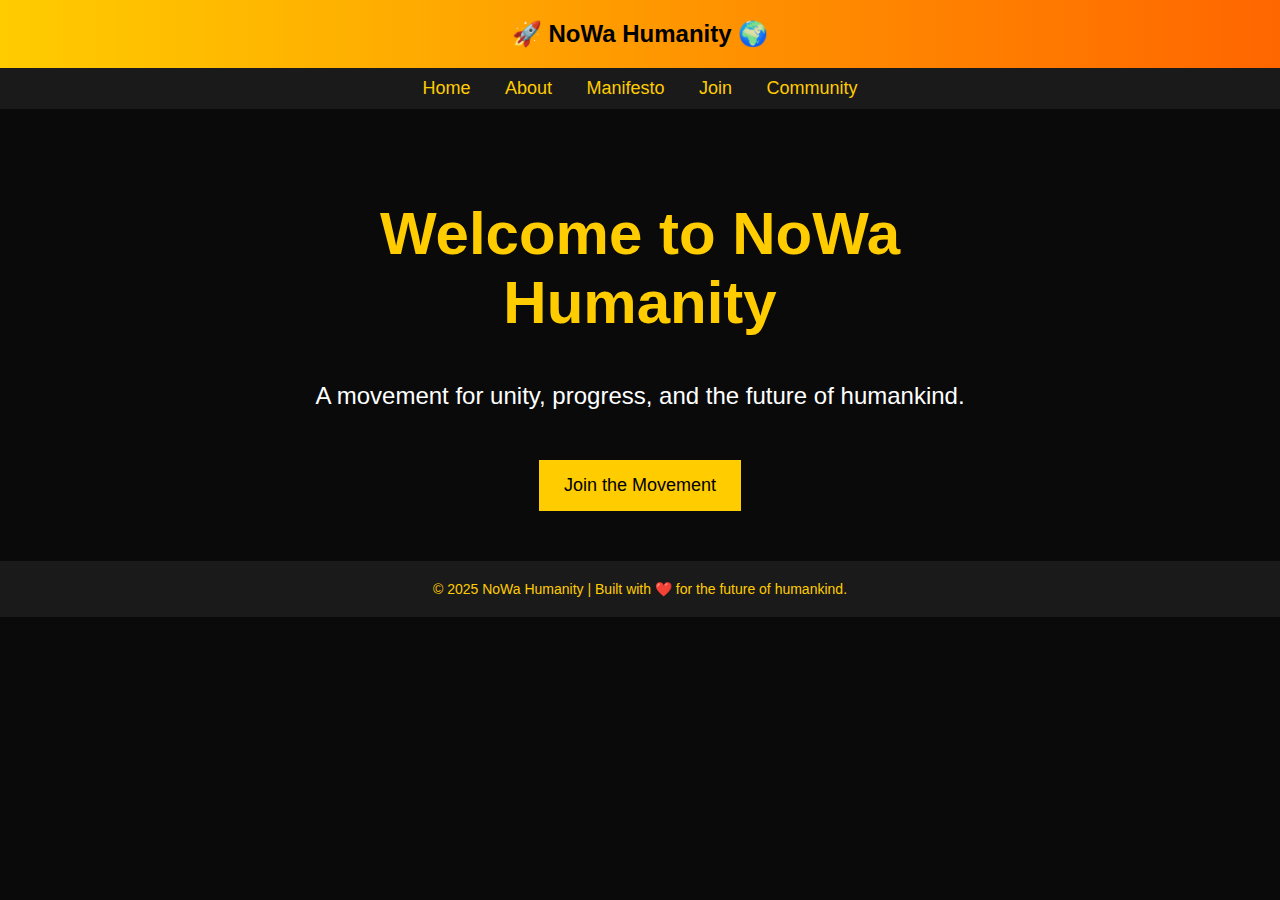
==== index.html @ f18124d5 "Update index.html" ====
<!DOCTYPE html>
<html lang="en">
<head>
    <meta charset="UTF-8">
    <meta name="viewport" content="width=device-width, initial-scale=1.0">
    <title>NoWa Humanity</title>
    <link rel="stylesheet" href="css/style.css">
</head>
<body>

    <header>
        🚀 NoWa Humanity 🌍
    </header>

    <nav>
        <a href="index.html">Home</a>
        <a href="about.html">About</a>
        <a href="manifesto.html">Manifesto</a>
        <a href="join.html">Join</a>
        <a href="community.html">Community</a>
    </nav>

    <main>
        <h1>Welcome to NoWa Humanity</h1>
        <p>A movement for unity, progress, and the future of humankind.</p>
        <button onclick="location.href='join.html'">Join the Movement</button>
    </main>

    <footer>
        © 2025 NoWa Humanity | Built with ❤️ for the future of humankind.
    </footer>

</body>
</html>
---- css/style.css ----
/* עיצוב בסיסי לכל הדפים */
body {
    font-family: 'Arial', sans-serif;
    background-color: #0a0a0a;
    color: #ffffff;
    margin: 0;
    padding: 0;
    text-align: center;
}

/* כותרת עליונה */
header {
    background: linear-gradient(90deg, #ffcc00, #ff6600);
    padding: 20px;
    text-align: center;
    font-size: 24px;
    font-weight: bold;
    color: black;
}

/* תפריט ניווט */
nav {
    background: #1a1a1a;
    padding: 10px;
    text-align: center;
}

nav a {
    color: #ffcc00;
    text-decoration: none;
    padding: 15px;
    font-size: 18px;
}

nav a:hover {
    color: #ffffff;
}

/* אזור התוכן המרכזי */
main {
    padding: 50px;
    max-width: 800px;
    margin: auto;
    font-size: 20px;
}

/* כותרת ראשית */
h1 {
    font-size: 3em;
    color: #ffcc00;
}

/* פסקאות */
p {
    font-size: 1.2em;
    line-height: 1.6;
}

/* כפתורים */
button {
    background: #ffcc00;
    color: black;
    padding: 15px 25px;
    font-size: 18px;
    border: none;
    cursor: pointer;
    margin-top: 20px;
}

button:hover {
    background: #ff9900;
}

/* תחתית הדף */
footer {
    background: #1a1a1a;
    color: #ffcc00;
    padding: 20px;
    font-size: 14px;
}
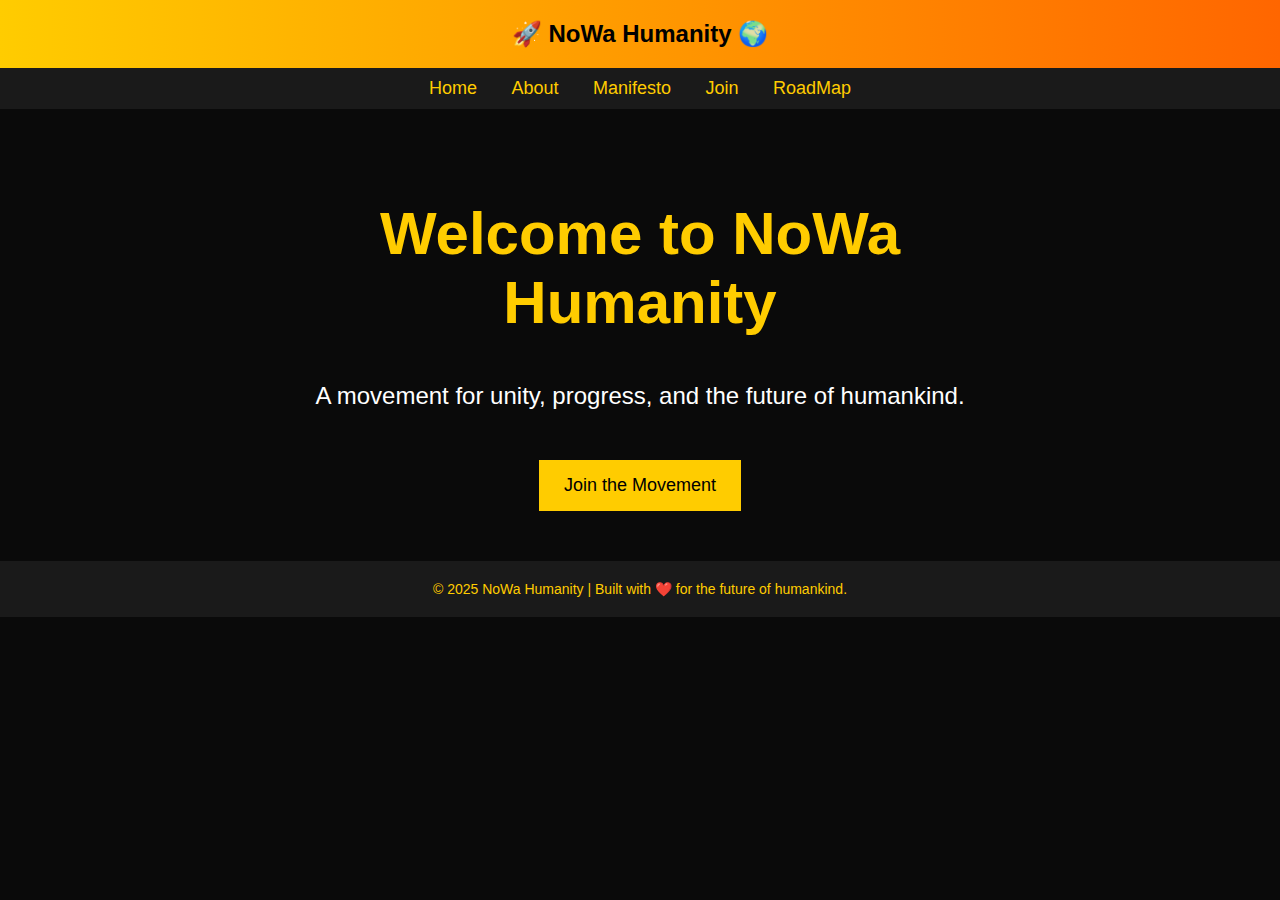
==== commit a5208e38: "Update index.html" ====
--- a/index.html
+++ b/index.html
@@ -17,7 +17,7 @@
         <a href="about.html">About</a>
         <a href="manifesto.html">Manifesto</a>
         <a href="join.html">Join</a>
-        <a href="community.html">Community</a>
+        <a href="roadmap.html">RoadMap</a>
     </nav>
 
     <main>
--- a/css/style.css
+++ b/css/style.css
@@ -78,3 +78,63 @@
     padding: 20px;
     font-size: 14px;
 }
+/* סגנון לאייקוני קהילה */
+.social-links {
+    margin: 20px 0;
+}
+
+.social-links img {
+    width: 50px; /* התאמת גודל האייקונים */
+    height: 50px;
+    margin: 10px;
+    transition: transform 0.3s ease-in-out;
+}
+
+.social-links img:hover {
+    transform: scale(1.1); /* אפקט התקרבות קל בעת מעבר עכבר */
+}
+
+/* עיצוב קטעי הקהילה */
+.community-section {
+    background: rgba(255, 255, 255, 0.05);
+    padding: 20px;
+    margin: 20px 0;
+    border-radius: 10px;
+    text-align: center;
+    transition: transform 0.3s ease-in-out;
+}
+
+.community-section:hover {
+    transform: scale(1.02);
+}
+
+/* עיצוב כפתורים */
+.button {
+    display: inline-block;
+    background: #ffcc00;
+    color: black;
+    padding: 10px 20px;
+    font-size: 18px;
+    font-weight: bold;
+    text-decoration: none;
+    border-radius: 5px;
+    transition: background 0.3s ease-in-out;
+}
+
+.button:hover {
+    background: #ff9900;
+}
+
+/* עיצוב תמונות של לוגואים */
+.community-section img {
+    width: 50px;
+    height: 50px;
+    margin: 10px;
+    transition: transform 0.3s ease-in-out;
+}
+
+.community-section img:hover {
+    transform: scale(1.1);
+}
+
+
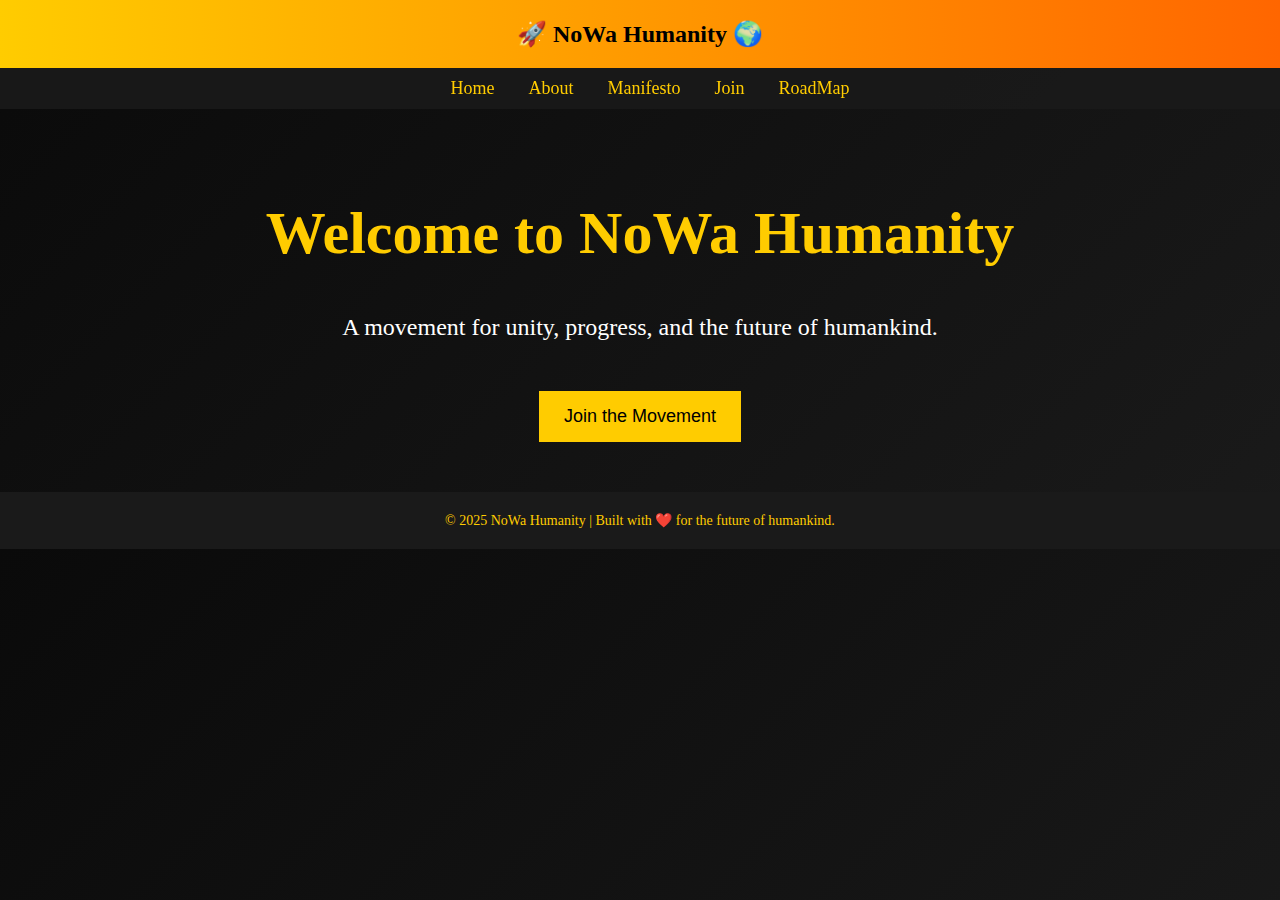
==== commit edea234c: "Update index.html" ====
--- a/index.html
+++ b/index.html
@@ -23,12 +23,25 @@
     <main>
         <h1>Welcome to NoWa Humanity</h1>
         <p>A movement for unity, progress, and the future of humankind.</p>
-        <button onclick="location.href='join.html'">Join the Movement</button>
+        <button onclick="location.href='https://nowahumanity.github.io/NowaHumanity/join.html'">Join the Movement</button>
     </main>
 
     <footer>
         © 2025 NoWa Humanity | Built with ❤️ for the future of humankind.
     </footer>
+<script>
+document.addEventListener("DOMContentLoaded", function() {
+    const elements = document.querySelectorAll(".fade-in");
+    const observer = new IntersectionObserver(entries => {
+        entries.forEach(entry => {
+            if (entry.isIntersecting) {
+                entry.target.classList.add("visible");
+            }
+        });
+    });
+    elements.forEach(el => observer.observe(el));
+});
+</script>
 
 </body>
 </html>
--- a/css/style.css
+++ b/css/style.css
@@ -1,12 +1,12 @@
 /* עיצוב בסיסי לכל הדפים */
 body {
-    font-family: 'Arial', sans-serif;
-    background-color: #0a0a0a;
+    background: linear-gradient(135deg, #0a0a0a, #1a1a1a);
     color: #ffffff;
     margin: 0;
     padding: 0;
     text-align: center;
 }
+
 
 /* כותרת עליונה */
 header {
@@ -20,10 +20,16 @@
 
 /* תפריט ניווט */
 nav {
-    background: #1a1a1a;
+    background: rgba(26, 26, 26, 0.9);
     padding: 10px;
     text-align: center;
+    position: sticky;
+    top: 0;
+    width: 100%;
+    z-index: 100;
+    transition: background 0.3s ease-in-out;
 }
+
 
 nav a {
     color: #ffcc00;
@@ -71,6 +77,24 @@
     background: #ff9900;
 }
 
+/* עיצוב כפתורים */
+.button {
+    display: inline-block;
+    background: #ffcc00;
+    color: black;
+    padding: 10px 20px;
+    font-size: 18px;
+    font-weight: bold;
+    text-decoration: none;
+    border-radius: 5px;
+    transition: background 0.3s ease-in-out;
+}
+
+.button:hover {
+    background: #ff9900;
+}
+
+
 /* תחתית הדף */
 footer {
     background: #1a1a1a;
@@ -94,47 +118,16 @@
     transform: scale(1.1); /* אפקט התקרבות קל בעת מעבר עכבר */
 }
 
-/* עיצוב קטעי הקהילה */
-.community-section {
-    background: rgba(255, 255, 255, 0.05);
-    padding: 20px;
-    margin: 20px 0;
-    border-radius: 10px;
-    text-align: center;
-    transition: transform 0.3s ease-in-out;
+.fade-in {
+    opacity: 0;
+    transform: translateY(20px);
+    transition: opacity 0.8s ease-out, transform 0.8s ease-out;
 }
 
-.community-section:hover {
-    transform: scale(1.02);
-}
-
-/* עיצוב כפתורים */
-.button {
-    display: inline-block;
-    background: #ffcc00;
-    color: black;
-    padding: 10px 20px;
-    font-size: 18px;
-    font-weight: bold;
-    text-decoration: none;
-    border-radius: 5px;
-    transition: background 0.3s ease-in-out;
-}
-
-.button:hover {
-    background: #ff9900;
-}
-
-/* עיצוב תמונות של לוגואים */
-.community-section img {
-    width: 50px;
-    height: 50px;
-    margin: 10px;
-    transition: transform 0.3s ease-in-out;
-}
-
-.community-section img:hover {
-    transform: scale(1.1);
+.fade-in.visible {
+    opacity: 1;
+    transform: translateY(0);
 }
 
 
+
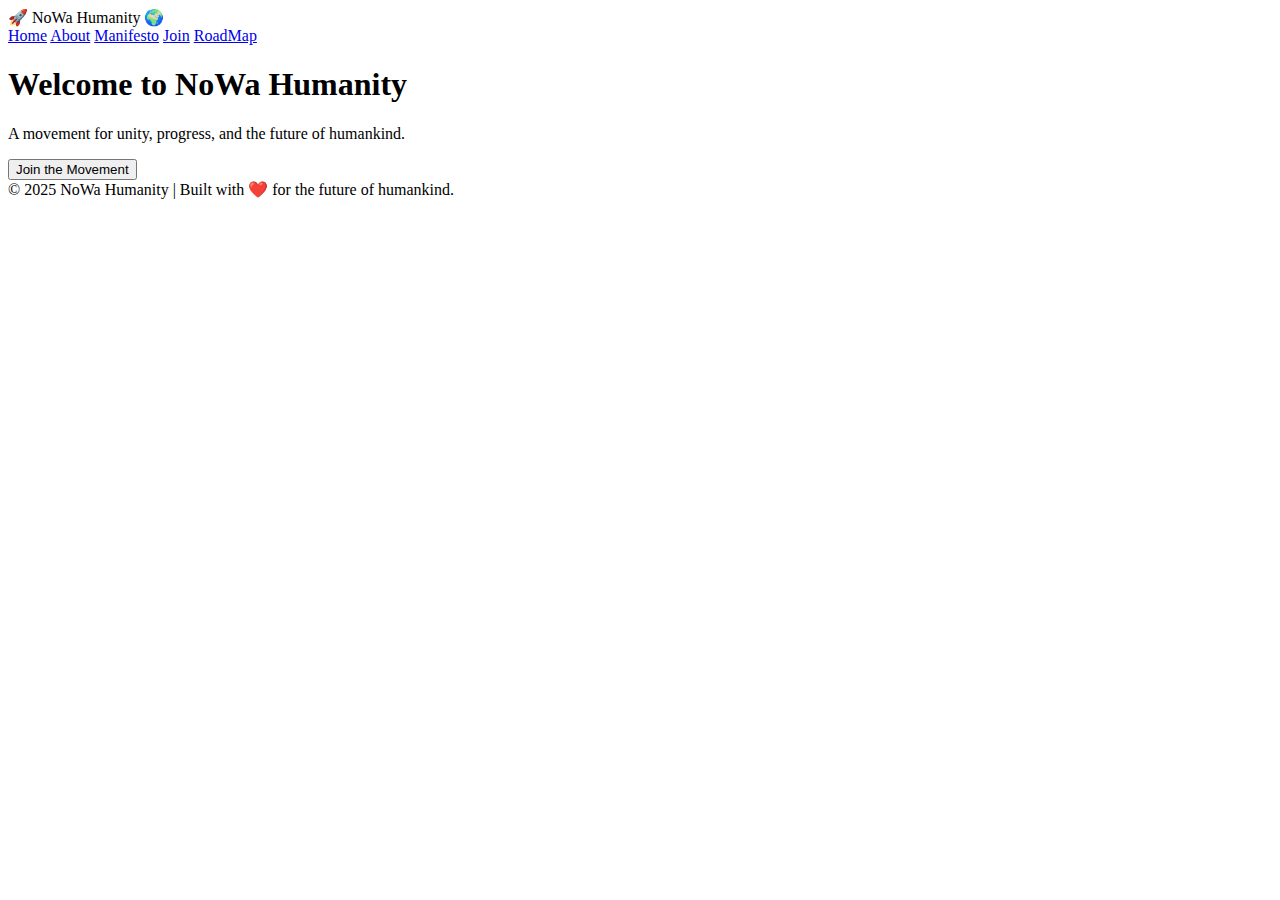
==== commit d74a9e92: "Update index.html" ====
--- a/index.html
+++ b/index.html
@@ -4,7 +4,8 @@
     <meta charset="UTF-8">
     <meta name="viewport" content="width=device-width, initial-scale=1.0">
     <title>NoWa Humanity</title>
-    <link rel="stylesheet" href="css/style.css">
+    <link href="https://fonts.googleapis.com/css2?family=Orbitron:wght@400;700&display=swap" rel="stylesheet">
+
 </head>
 <body>
 
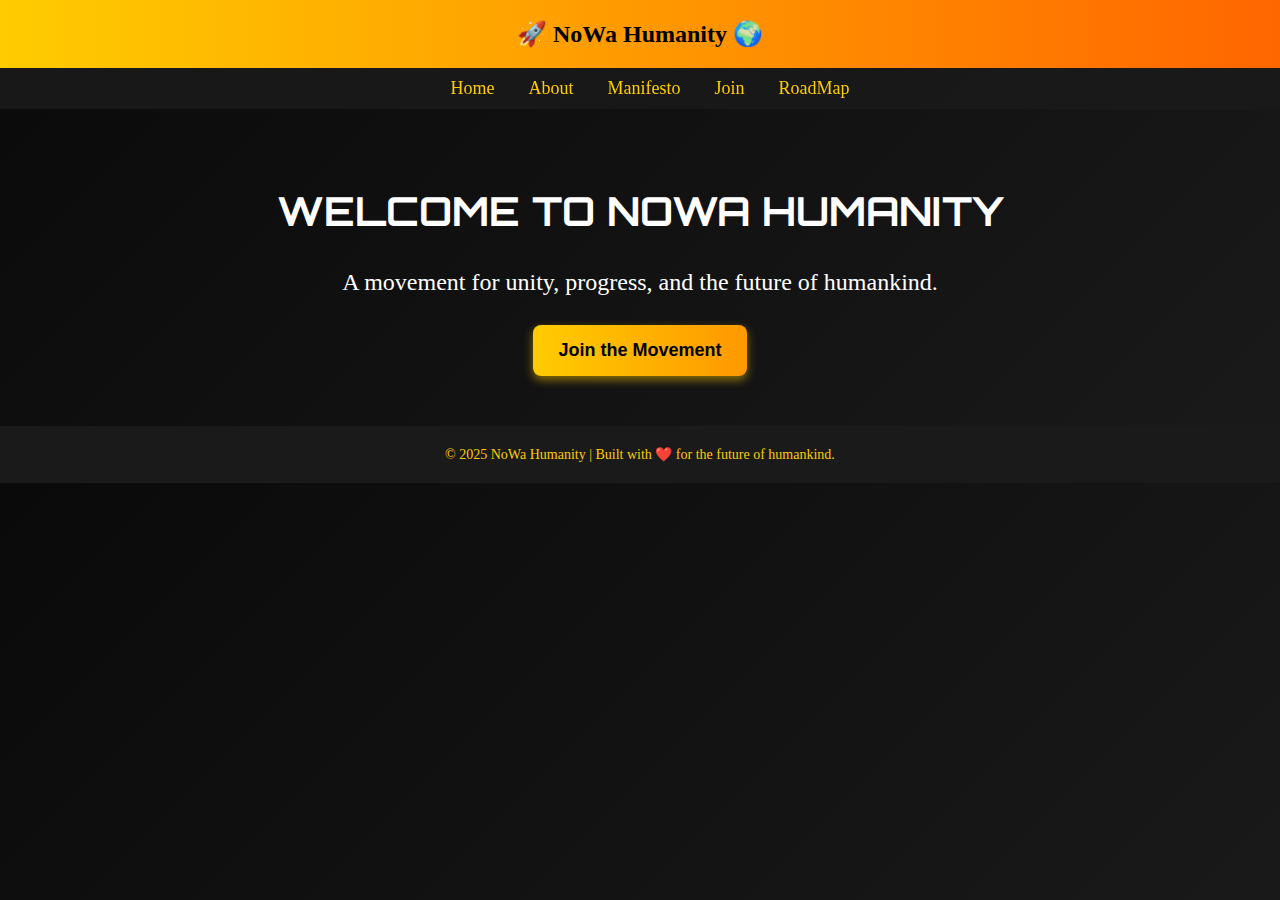
==== commit cd771bd1: "Update index.html" ====
--- a/index.html
+++ b/index.html
@@ -5,7 +5,7 @@
     <meta name="viewport" content="width=device-width, initial-scale=1.0">
     <title>NoWa Humanity</title>
     <link href="https://fonts.googleapis.com/css2?family=Orbitron:wght@400;700&display=swap" rel="stylesheet">
-
+    <link rel="stylesheet" href="css/style.css">  <!-- 👈 כאן חיברנו את ה-CSS -->
 </head>
 <body>
 
@@ -30,19 +30,6 @@
     <footer>
         © 2025 NoWa Humanity | Built with ❤️ for the future of humankind.
     </footer>
-<script>
-document.addEventListener("DOMContentLoaded", function() {
-    const elements = document.querySelectorAll(".fade-in");
-    const observer = new IntersectionObserver(entries => {
-        entries.forEach(entry => {
-            if (entry.isIntersecting) {
-                entry.target.classList.add("visible");
-            }
-        });
-    });
-    elements.forEach(el => observer.observe(el));
-});
-</script>
 
 </body>
 </html>
--- a/css/style.css
+++ b/css/style.css
@@ -0,0 +1,178 @@
+/* עיצוב בסיסי לכל הדפים */
+body {
+    background: linear-gradient(135deg, #0a0a0a, #1a1a1a);
+    color: #ffffff;
+    margin: 0;
+    padding: 0;
+    text-align: center;
+}
+
+
+/* כותרת עליונה */
+header {
+    background: linear-gradient(90deg, #ffcc00, #ff6600);
+    padding: 20px;
+    text-align: center;
+    font-size: 24px;
+    font-weight: bold;
+    color: black;
+}
+
+/* תפריט ניווט */
+nav {
+    background: rgba(26, 26, 26, 0.9);
+    padding: 10px;
+    text-align: center;
+    position: sticky;
+    top: 0;
+    width: 100%;
+    z-index: 100;
+    transition: background 0.3s ease-in-out;
+}
+
+
+nav a {
+    color: #ffcc00;
+    text-decoration: none;
+    padding: 15px;
+    font-size: 18px;
+}
+
+nav a:hover {
+    color: #ffffff;
+}
+
+/* אזור התוכן המרכזי */
+main {
+    padding: 50px;
+    max-width: 800px;
+    margin: auto;
+    font-size: 20px;
+}
+
+/* כותרת ראשית */
+h1, h2, h3 {
+    font-family: 'Orbitron', sans-serif;
+    text-transform: uppercase;
+}
+
+
+/* פסקאות */
+p {
+    font-size: 1.2em;
+    line-height: 1.6;
+}
+
+/* כפתורים כלליים */
+button, .button {
+    display: inline-block;
+    background: linear-gradient(90deg, #ffcc00, #ff9900);
+    color: black;
+    padding: 15px 25px;
+    font-size: 18px;
+    font-weight: bold;
+    text-decoration: none;
+    border-radius: 8px;
+    border: none;
+    cursor: pointer;
+    transition: all 0.3s ease-in-out;
+    box-shadow: 0px 4px 10px rgba(255, 204, 0, 0.5);
+    position: relative;
+    overflow: hidden;
+}
+
+/* אפקט הילה לכפתור */
+button::before, .button::before {
+    content: '';
+    position: absolute;
+    top: -50%;
+    left: -50%;
+    width: 200%;
+    height: 200%;
+    background: radial-gradient(circle, rgba(255, 204, 0, 0.3) 10%, rgba(255, 204, 0, 0) 80%);
+    transition: opacity 0.3s ease-in-out;
+    opacity: 0;
+}
+
+button:hover::before, .button:hover::before {
+    opacity: 1;
+}
+
+/* אפקט לחיצה */
+button:active, .button:active {
+    transform: scale(0.95);
+    box-shadow: 0px 2px 5px rgba(255, 204, 0, 0.7);
+}
+
+/* מעבר צבע חלק בלחיצה */
+button:hover, .button:hover {
+    background: linear-gradient(90deg, #ff9900, #ff6600);
+    box-shadow: 0px 4px 20px rgba(255, 153, 0, 0.7);
+}
+
+
+/* תחתית הדף */
+footer {
+    background: #1a1a1a;
+    color: #ffcc00;
+    padding: 20px;
+    font-size: 14px;
+}
+/* סגנון לאייקוני קהילה */
+.social-links {
+    margin: 20px 0;
+}
+
+.social-links img {
+    width: 50px; /* התאמת גודל האייקונים */
+    height: 50px;
+    margin: 10px;
+    transition: transform 0.3s ease-in-out;
+}
+
+.social-links img:hover {
+    transform: scale(1.1); /* אפקט התקרבות קל בעת מעבר עכבר */
+}
+
+.roadmap {
+    display: flex;
+    flex-direction: column;
+    align-items: center;
+    position: relative;
+}
+
+.roadmap::before {
+    content: '';
+    position: absolute;
+    width: 4px;
+    background-color: #ffcc00;
+    top: 0;
+    bottom: 0;
+    left: 50%;
+    transform: translateX(-50%);
+}
+
+.roadmap-section {
+    background: rgba(255, 255, 255, 0.1);
+    padding: 20px;
+    border-radius: 10px;
+    width: 80%;
+    max-width: 600px;
+    margin: 20px 0;
+    position: relative;
+}
+
+.roadmap-section h2 {
+    color: #ffcc00;
+}
+
+.roadmap-section:nth-child(even) {
+    align-self: flex-start;
+}
+
+.roadmap-section:nth-child(odd) {
+    align-self: flex-end;
+}
+
+
+
